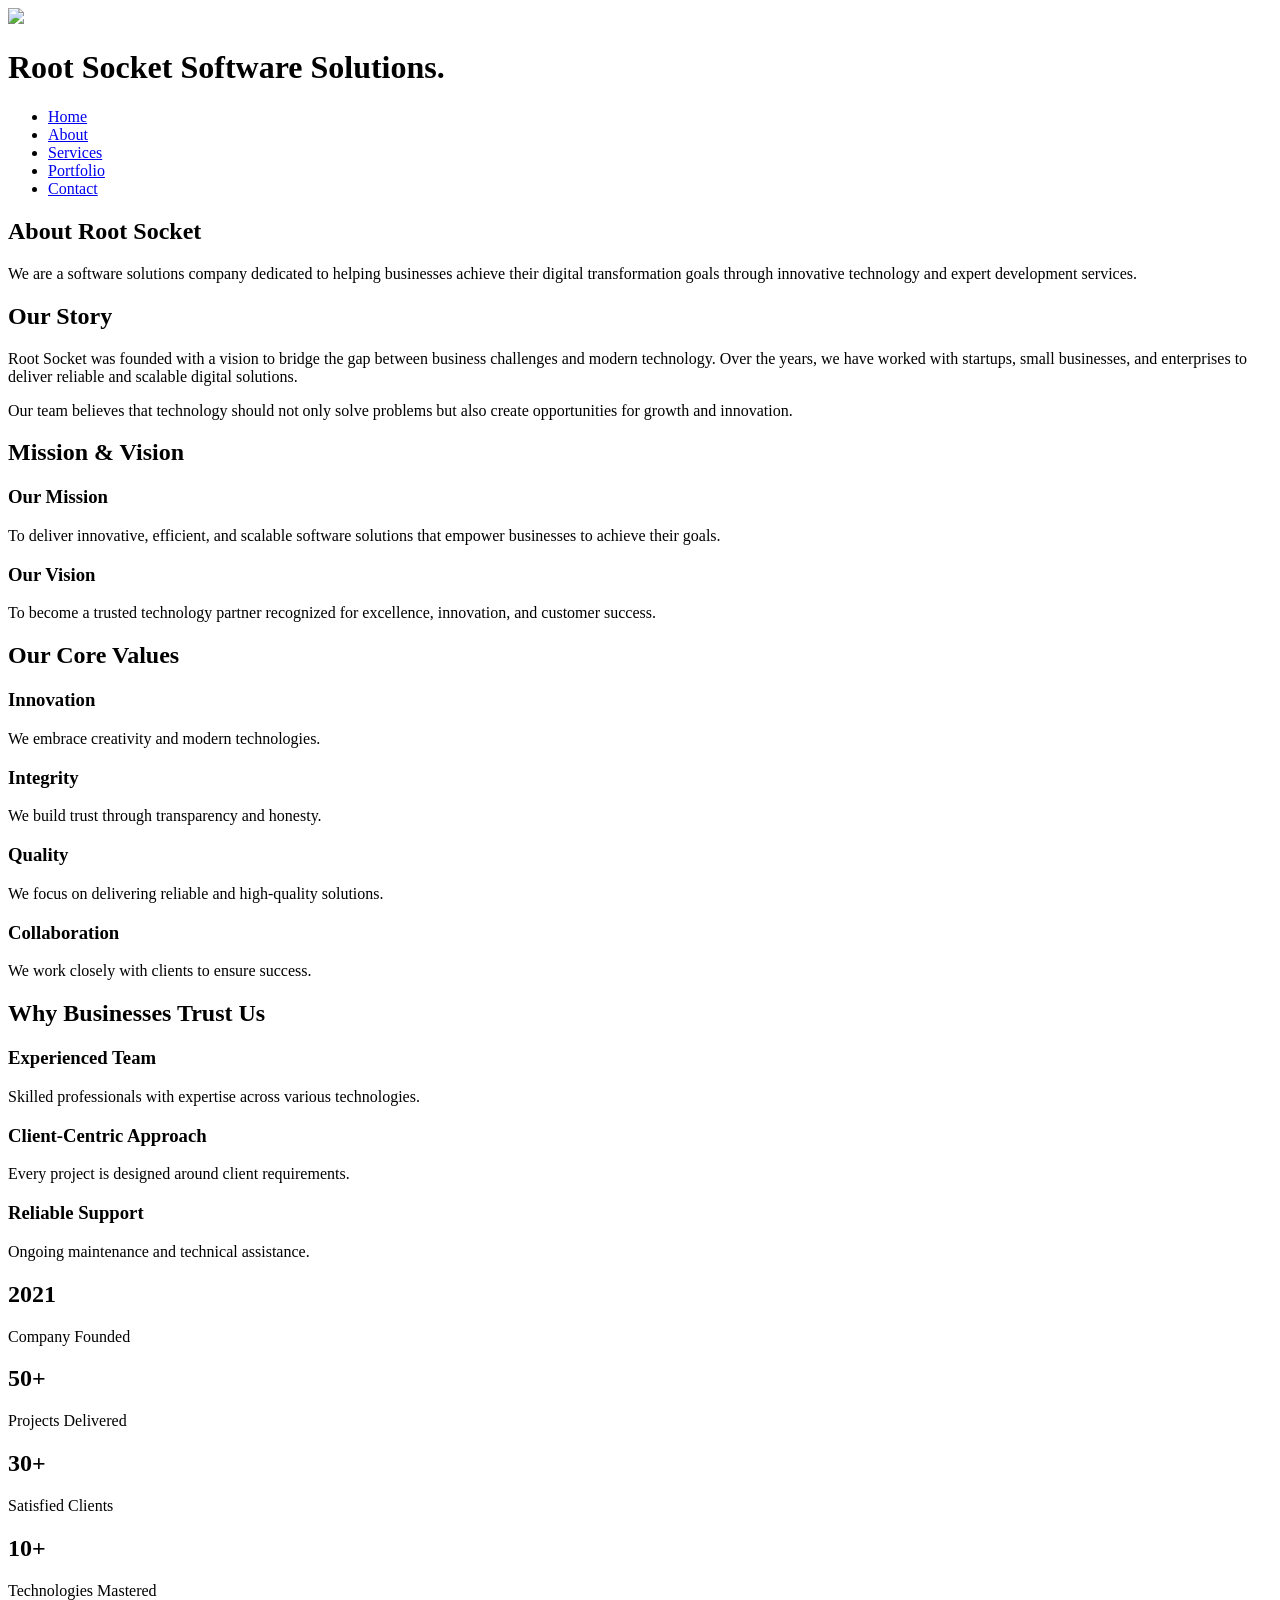
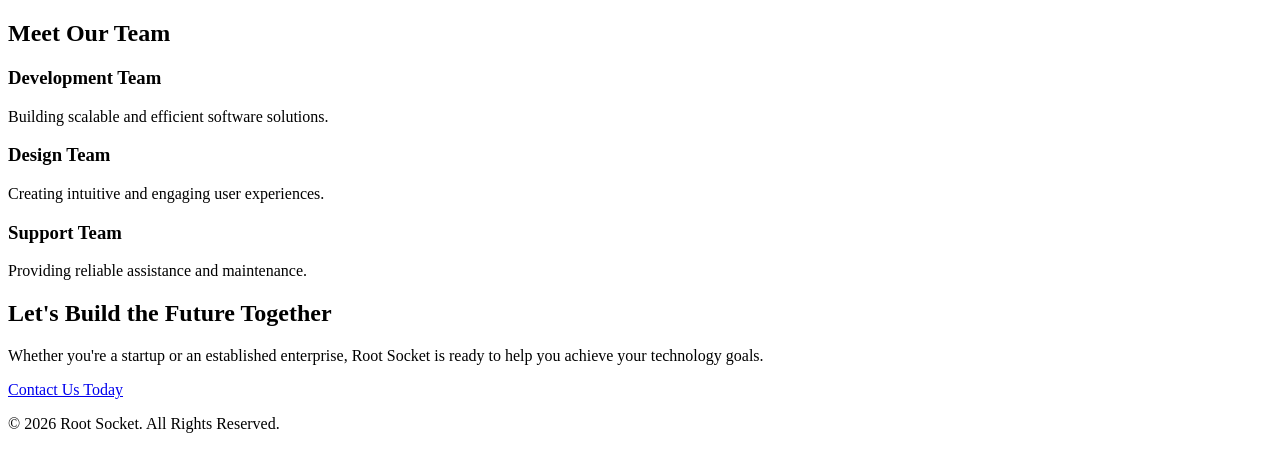
==== pages/about.html @ 361bb041 "About us Completed" ====
<!DOCTYPE html>
<html lang="en">
<head>
  <meta charset="UTF-8" />
  <meta name="viewport" content="width=device-width, initial-scale=1.0" />
  <title>Root Socket</title>
  <link rel="stylesheet" href="/Root-Socket/css/style.css">
  <link rel="preconnect" href="https://fonts.googleapis.com">
  <link rel="preconnect" href="https://fonts.gstatic.com" crossorigin>
  <link href="https://fonts.googleapis.com/css2?family=Inter:ital,opsz,wght@0,14..32,100..900;1,14..32,100..900&family=Montserrat:ital,wght@0,100..900;1,100..900&family=Poppins:ital,wght@0,100;0,200;0,300;0,400;0,500;0,600;0,700;0,800;0,900;1,100;1,200;1,300;1,400;1,500;1,600;1,700;1,800;1,900&display=swap" rel="stylesheet">
</head>
<body>
  <header>
    <a href="index.html"><img src="assets/logo.png" class="logo"></a>
    <div class="name">
    <h1>Root Socket Software Solutions.</h1>
    <nav>
        <ul class="navbar">
            <li><a href="index.html" class="nav-links">Home</a></li>
            <li><a href="pages/about.html" class="nav-links">About</a></li>
            <li><a href="pages/services.html" class="nav-links">Services</a></li>
            <li><a href="pages/portfolio.html" class="nav-links">Portfolio</a></li>
            <li><a href="pages/contact.html" class="nav-links">Contact</a></li>
        </ul>
    </nav>
    </div>
  </header>
<main>


    <section class="hero">
        <h2>About Root Socket</h2>

        <p>
            We are a software solutions company dedicated to helping
            businesses achieve their digital transformation goals through
            innovative technology and expert development services.
        </p>
    </section>


    <section class="welcome">

        <h2>Our Story</h2>

        <p>
            Root Socket was founded with a vision to bridge the gap between
            business challenges and modern technology. Over the years, we
            have worked with startups, small businesses, and enterprises to
            deliver reliable and scalable digital solutions.
        </p>

        <p>
            Our team believes that technology should not only solve
            problems but also create opportunities for growth and innovation.
        </p>

    </section>


    <section class="featured-services">

        <h2>Mission & Vision</h2>

        <div class="cards-container">

            <div class="card">
                <h3>Our Mission</h3>

                <p>
                    To deliver innovative, efficient, and scalable software
                    solutions that empower businesses to achieve their goals.
                </p>
            </div>

            <div class="card">
                <h3>Our Vision</h3>

                <p>
                    To become a trusted technology partner recognized for
                    excellence, innovation, and customer success.
                </p>
            </div>

        </div>

    </section>


    <section class="why-us">

        <h2>Our Core Values</h2>

        <div class="why-container">

            <div class="why-card">
                <h3>Innovation</h3>
                <p>We embrace creativity and modern technologies.</p>
            </div>

            <div class="why-card">
                <h3>Integrity</h3>
                <p>We build trust through transparency and honesty.</p>
            </div>

            <div class="why-card">
                <h3>Quality</h3>
                <p>We focus on delivering reliable and high-quality solutions.</p>
            </div>

            <div class="why-card">
                <h3>Collaboration</h3>
                <p>We work closely with clients to ensure success.</p>
            </div>

        </div>

    </section>


    <section class="portfolio-preview">

        <h2>Why Businesses Trust Us</h2>

        <div class="portfolio-container">

            <div class="portfolio-card">
                <h3>Experienced Team</h3>
                <p>Skilled professionals with expertise across various technologies.</p>
            </div>

            <div class="portfolio-card">
                <h3>Client-Centric Approach</h3>
                <p>Every project is designed around client requirements.</p>
            </div>

            <div class="portfolio-card">
                <h3>Reliable Support</h3>
                <p>Ongoing maintenance and technical assistance.</p>
            </div>

        </div>

    </section>


    <section class="stats">

        <div class="stat-box">
            <h2>2021</h2>
            <p>Company Founded</p>
        </div>

        <div class="stat-box">
            <h2>50+</h2>
            <p>Projects Delivered</p>
        </div>

        <div class="stat-box">
            <h2>30+</h2>
            <p>Satisfied Clients</p>
        </div>

        <div class="stat-box">
            <h2>10+</h2>
            <p>Technologies Mastered</p>
        </div>

    </section>


    <section class="testimonials">

        <h2>Meet Our Team</h2>

        <div class="testimonial-container">

            <div class="testimonial-card">
                <h3>Development Team</h3>
                <p>Building scalable and efficient software solutions.</p>
            </div>

            <div class="testimonial-card">
                <h3>Design Team</h3>
                <p>Creating intuitive and engaging user experiences.</p>
            </div>

            <div class="testimonial-card">
                <h3>Support Team</h3>
                <p>Providing reliable assistance and maintenance.</p>
            </div>

        </div>

    </section>


    <section class="cta">

        <h2>Let's Build the Future Together</h2>

        <p>
            Whether you're a startup or an established enterprise,
            Root Socket is ready to help you achieve your technology goals.
        </p>

        <a class="btn" href="contact.html">Contact Us Today</a>

    </section>

</main>
  <footer>
    <p>&copy; 2026 Root Socket. All Rights Reserved.</p>
  </footer>
</body>
</html>
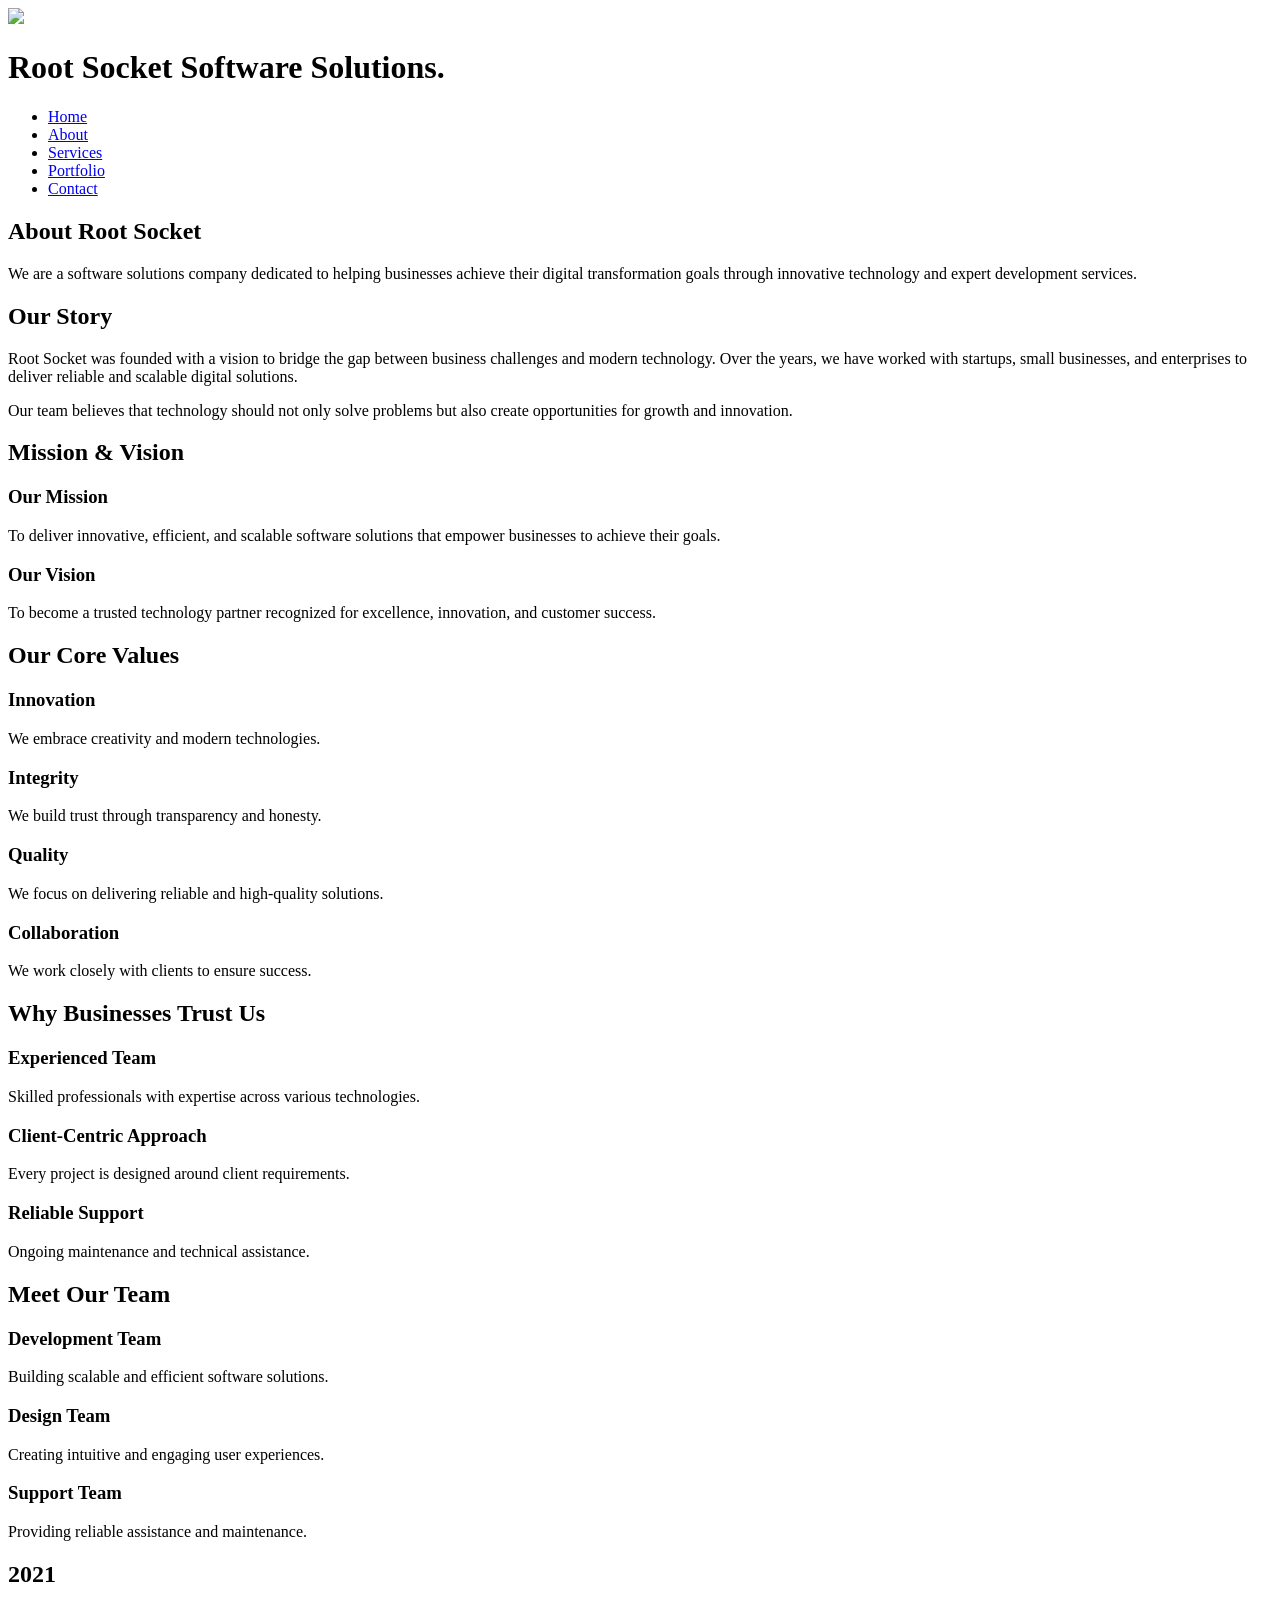
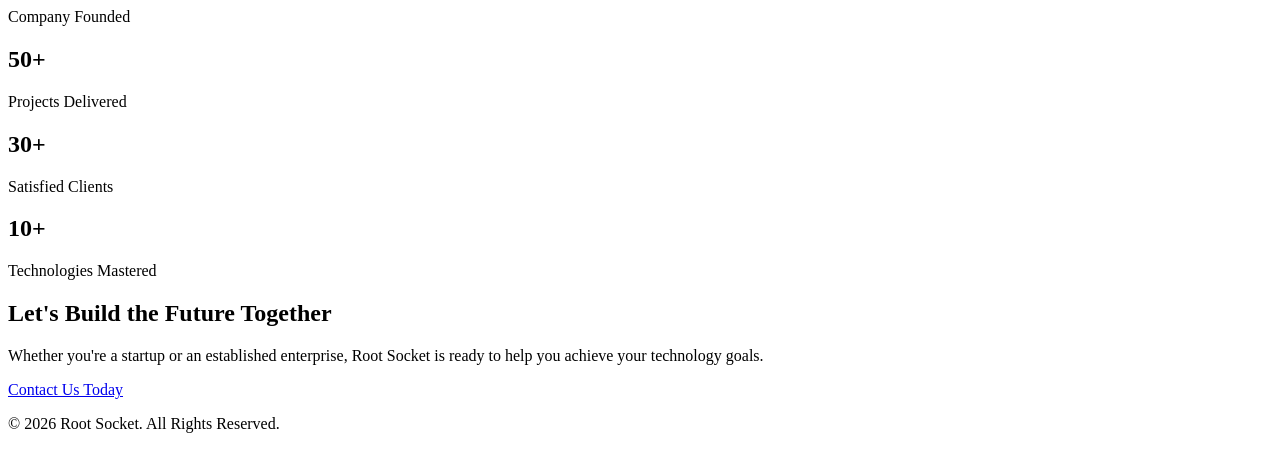
==== commit 64ea66fe: "Stats Update Completed" ====
--- a/pages/about.html
+++ b/pages/about.html
@@ -144,30 +144,6 @@
     </section>
 
 
-    <section class="stats">
-
-        <div class="stat-box">
-            <h2>2021</h2>
-            <p>Company Founded</p>
-        </div>
-
-        <div class="stat-box">
-            <h2>50+</h2>
-            <p>Projects Delivered</p>
-        </div>
-
-        <div class="stat-box">
-            <h2>30+</h2>
-            <p>Satisfied Clients</p>
-        </div>
-
-        <div class="stat-box">
-            <h2>10+</h2>
-            <p>Technologies Mastered</p>
-        </div>
-
-    </section>
-
 
     <section class="testimonials">
 
@@ -194,6 +170,29 @@
 
     </section>
 
+    <section class="stats">
+
+        <div class="stat-box">
+            <h2>2021</h2>
+            <p>Company Founded</p>
+        </div>
+
+        <div class="stat-box">
+            <h2>50+</h2>
+            <p>Projects Delivered</p>
+        </div>
+
+        <div class="stat-box">
+            <h2>30+</h2>
+            <p>Satisfied Clients</p>
+        </div>
+
+        <div class="stat-box">
+            <h2>10+</h2>
+            <p>Technologies Mastered</p>
+        </div>
+
+    </section>
 
     <section class="cta">
 
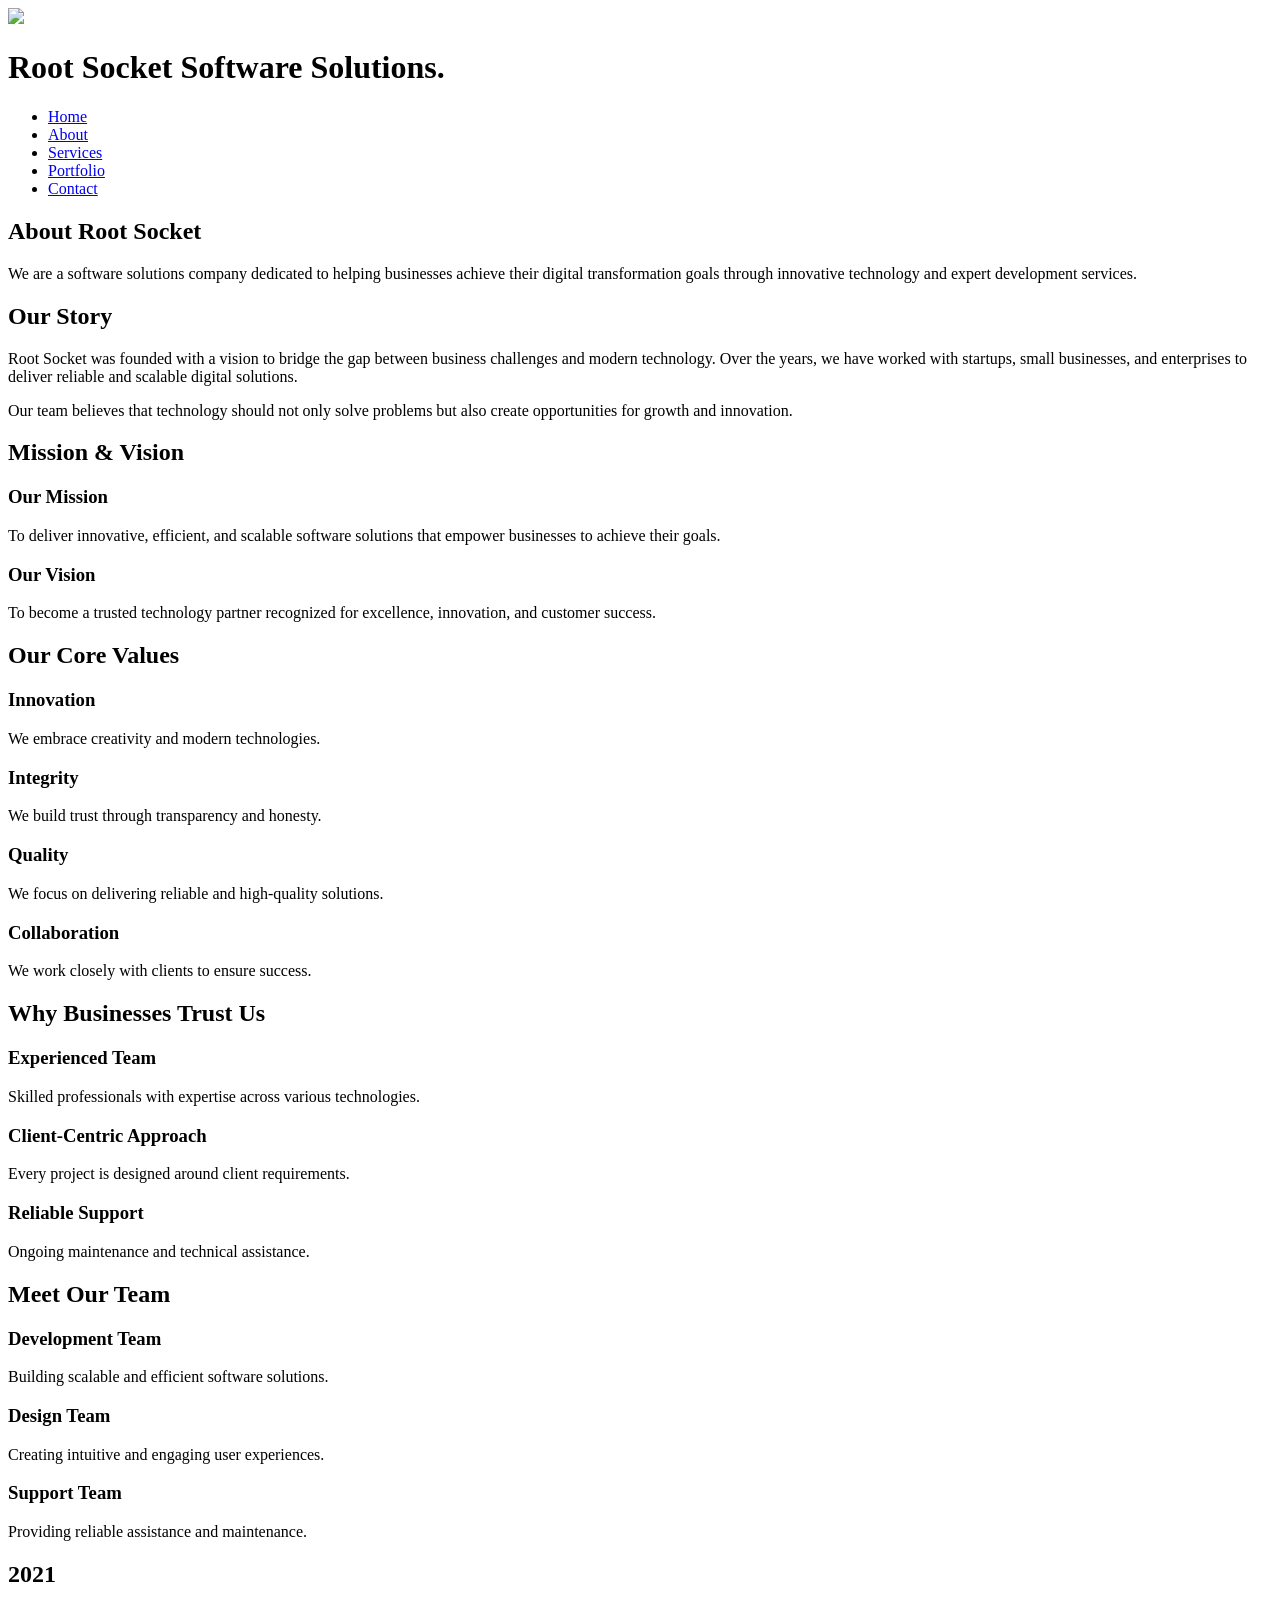
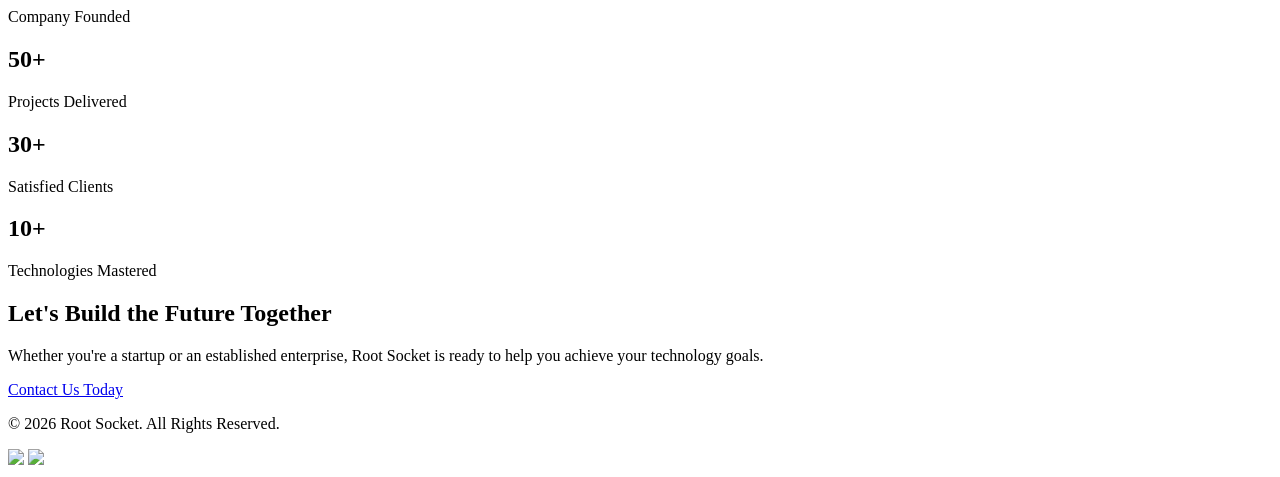
==== commit f830d106: "Services Completed" ====
--- a/pages/about.html
+++ b/pages/about.html
@@ -11,16 +11,16 @@
 </head>
 <body>
   <header>
-    <a href="index.html"><img src="assets/logo.png" class="logo"></a>
+    <a href="/Root-Socket/index.html"><img src="/Root-Socket/assets/logo.png" class="logo"></a>
     <div class="name">
     <h1>Root Socket Software Solutions.</h1>
     <nav>
         <ul class="navbar">
-            <li><a href="index.html" class="nav-links">Home</a></li>
-            <li><a href="pages/about.html" class="nav-links">About</a></li>
-            <li><a href="pages/services.html" class="nav-links">Services</a></li>
-            <li><a href="pages/portfolio.html" class="nav-links">Portfolio</a></li>
-            <li><a href="pages/contact.html" class="nav-links">Contact</a></li>
+            <li><a href="/Root-Socket/index.html" class="nav-links">Home</a></li>
+            <li><a href="about.html" class="nav-links">About</a></li>
+            <li><a href="services.html" class="nav-links">Services</a></li>
+            <li><a href="portfolio.html" class="nav-links">Portfolio</a></li>
+            <li><a href="contact.html" class="nav-links">Contact</a></li>
         </ul>
     </nav>
     </div>
@@ -208,8 +208,10 @@
     </section>
 
 </main>
-  <footer>
+    <footer>
     <p>&copy; 2026 Root Socket. All Rights Reserved.</p>
+    <a href="mailto:tanmaynikam058@gmail.com"><img src="/Root-Socket/assets/gmail.svg" class="footer-mail"></a>
+    <a href="tel:7276052102"><img src="/Root-Socket/assets/dialer_icon.png" class="footer-dailer"></a>
   </footer>
 </body>
 </html>
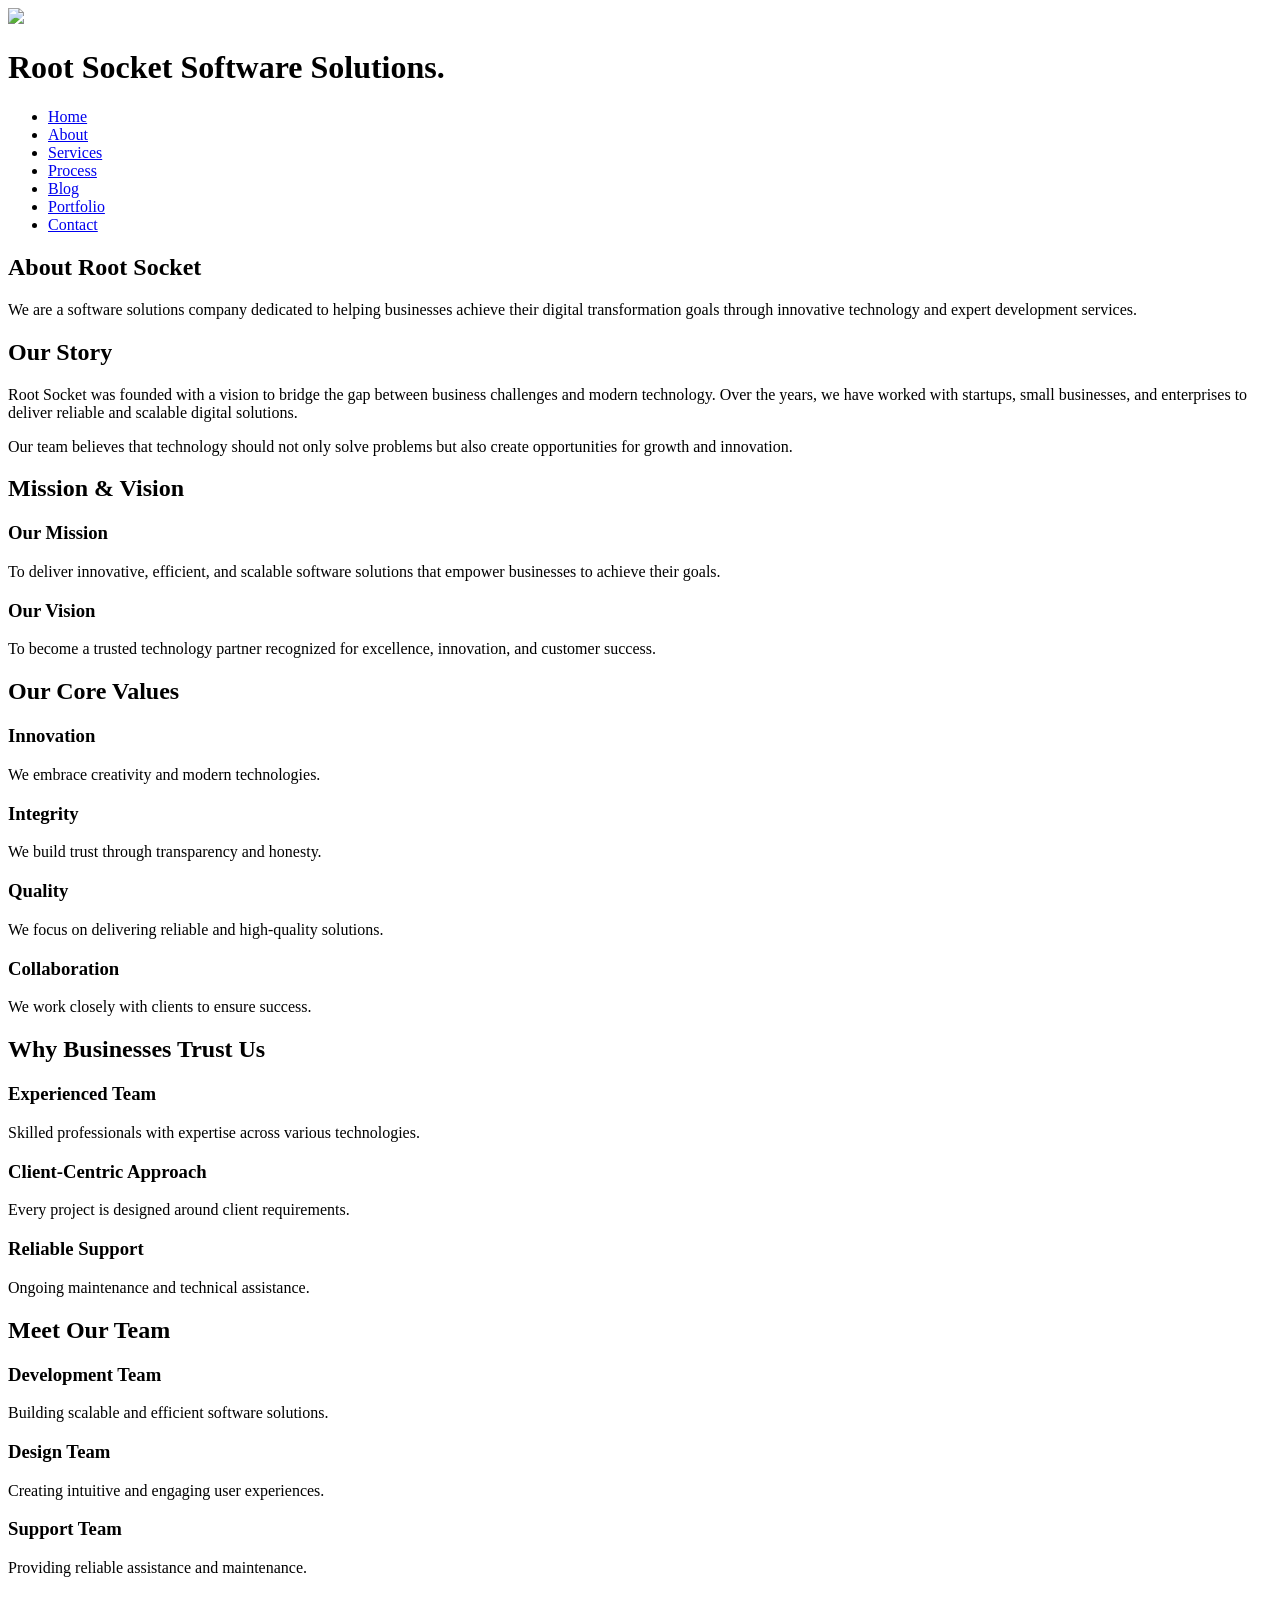
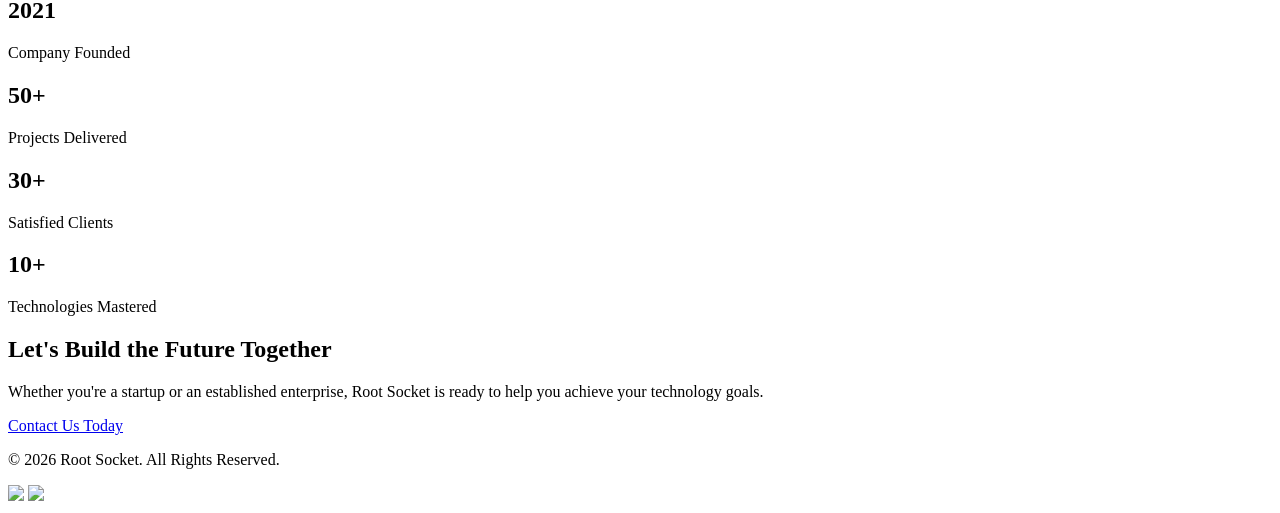
==== commit 169ae9e2: "About Updated" ====
--- a/pages/about.html
+++ b/pages/about.html
@@ -19,6 +19,8 @@
             <li><a href="/Root-Socket/index.html" class="nav-links">Home</a></li>
             <li><a href="about.html" class="nav-links">About</a></li>
             <li><a href="services.html" class="nav-links">Services</a></li>
+            <li><a href="our-process.html" class="nav-links">Process</a></li>
+            <li><a href="blog.html" class="nav-links">Blog</a></li>
             <li><a href="portfolio.html" class="nav-links">Portfolio</a></li>
             <li><a href="contact.html" class="nav-links">Contact</a></li>
         </ul>
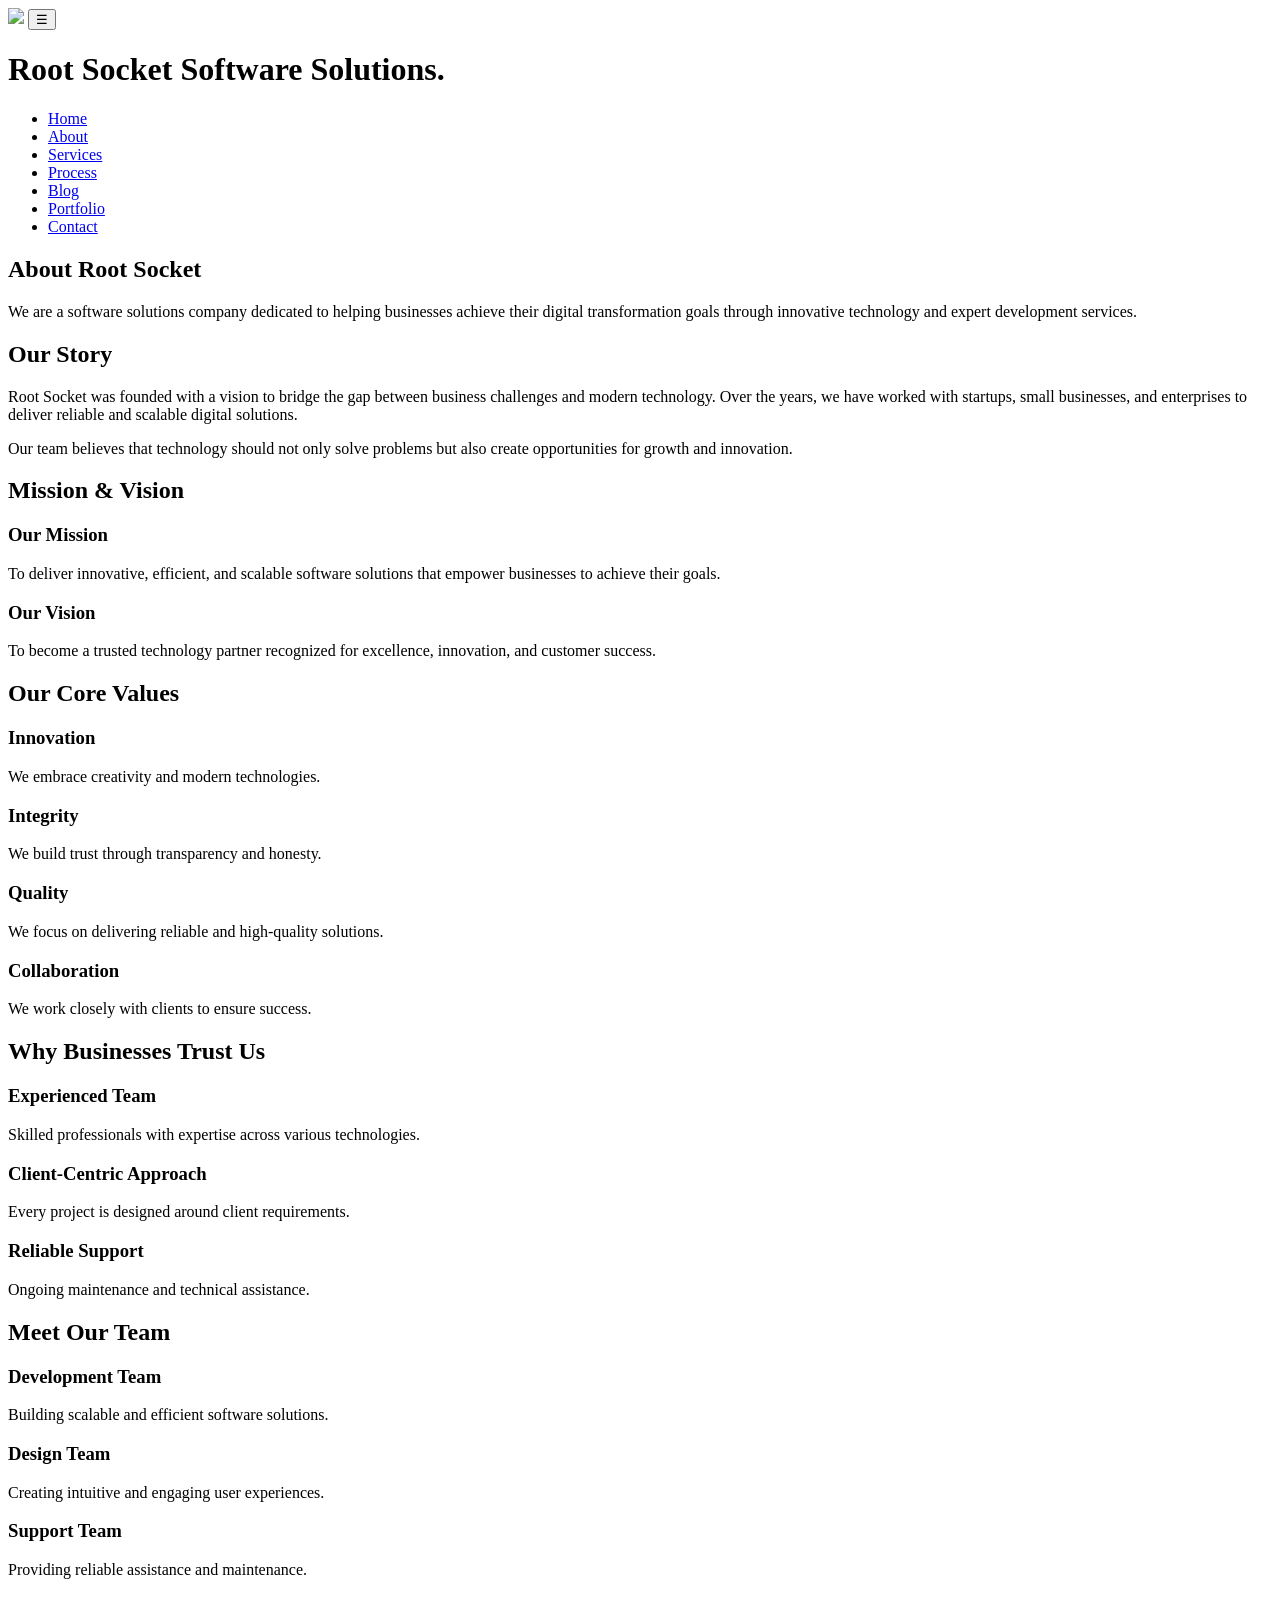
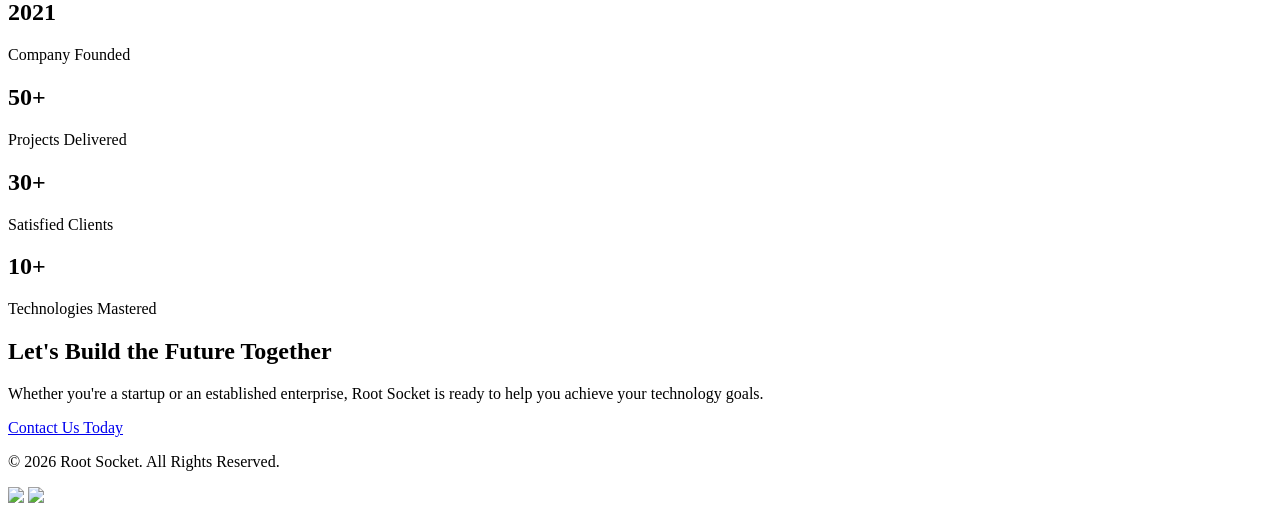
==== commit 67f577f9: "hamburger update added" ====
--- a/pages/about.html
+++ b/pages/about.html
@@ -12,9 +12,10 @@
 <body>
   <header>
     <a href="/Root-Socket/index.html"><img src="/Root-Socket/assets/logo.png" class="logo"></a>
+        <button class="menu-toggle" type="button" aria-controls="site-navigation" aria-expanded="false" aria-label="Toggle navigation">&#9776;</button>
     <div class="name">
     <h1>Root Socket Software Solutions.</h1>
-    <nav>
+    <nav id="site-navigation">
         <ul class="navbar">
             <li><a href="/Root-Socket/index.html" class="nav-links">Home</a></li>
             <li><a href="about.html" class="nav-links">About</a></li>
@@ -215,5 +216,6 @@
     <a href="mailto:tanmaynikam058@gmail.com"><img src="/Root-Socket/assets/gmail.svg" class="footer-mail"></a>
     <a href="tel:7276052102"><img src="/Root-Socket/assets/dialer_icon.png" class="footer-dailer"></a>
   </footer>
+    <script src="../js/nav.js"></script>
 </body>
 </html>
